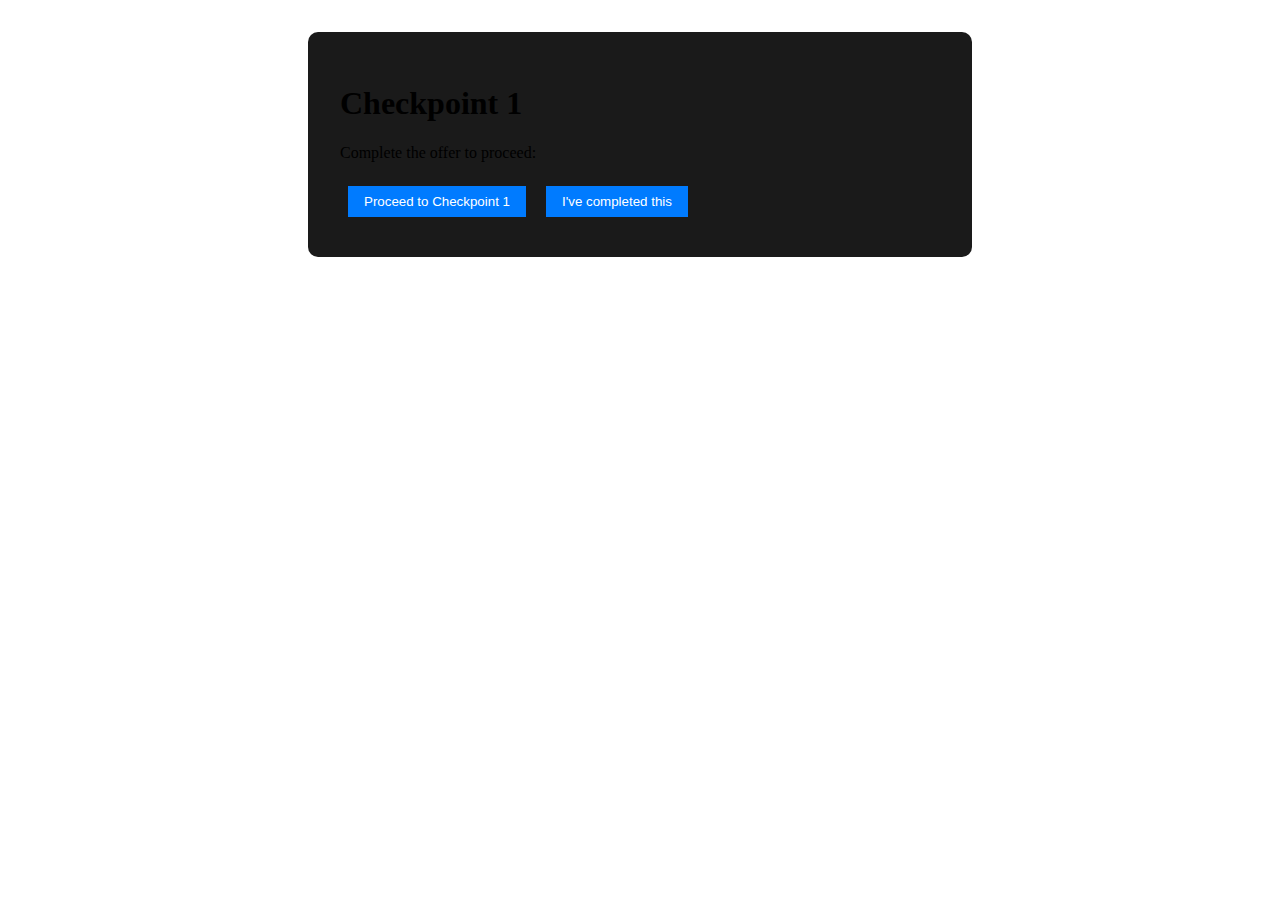
==== checkpoint_1.html @ dbe41622 "Create checkpoint_1.html" ====
<!DOCTYPE html>
<html lang="en">
<head>
  <meta charset="UTF-8">
  <meta name="viewport" content="width=device-width, initial-scale=1.0">
  <title>Checkpoint 1</title>
  <link rel="stylesheet" href="style.css">
</head>
<body>
  <div class="container">
    <h1>Checkpoint 1</h1>
    <p>Complete the offer to proceed:</p>
    <a href="https://loot.link/offer1" target="_blank">
      <button>Proceed to Checkpoint 1</button>
    </a>
    <button onclick="completeCheckpoint(1)">I've completed this</button>
  </div>
  <script src="script.js"></script>
</body>
</html>
---- style.css ----
.container {
  max-width: 600px;
  margin: 2rem auto;
  padding: 2rem;
  background: #1a1a1a;
  border-radius: 10px;
}

.checkpoint {
  margin: 1rem 0;
  padding: 1rem;
  background: #2a2a2a;
  border-radius: 5px;
}

button {
  background: #007bff;
  color: white;
  border: none;
  padding: 0.5rem 1rem;
  margin: 0.5rem;
  cursor: pointer;
}

a {
  color: #00ff88;
  text-decoration: none;
}

#message {
  margin-top: 1rem;
  font-weight: bold;
}
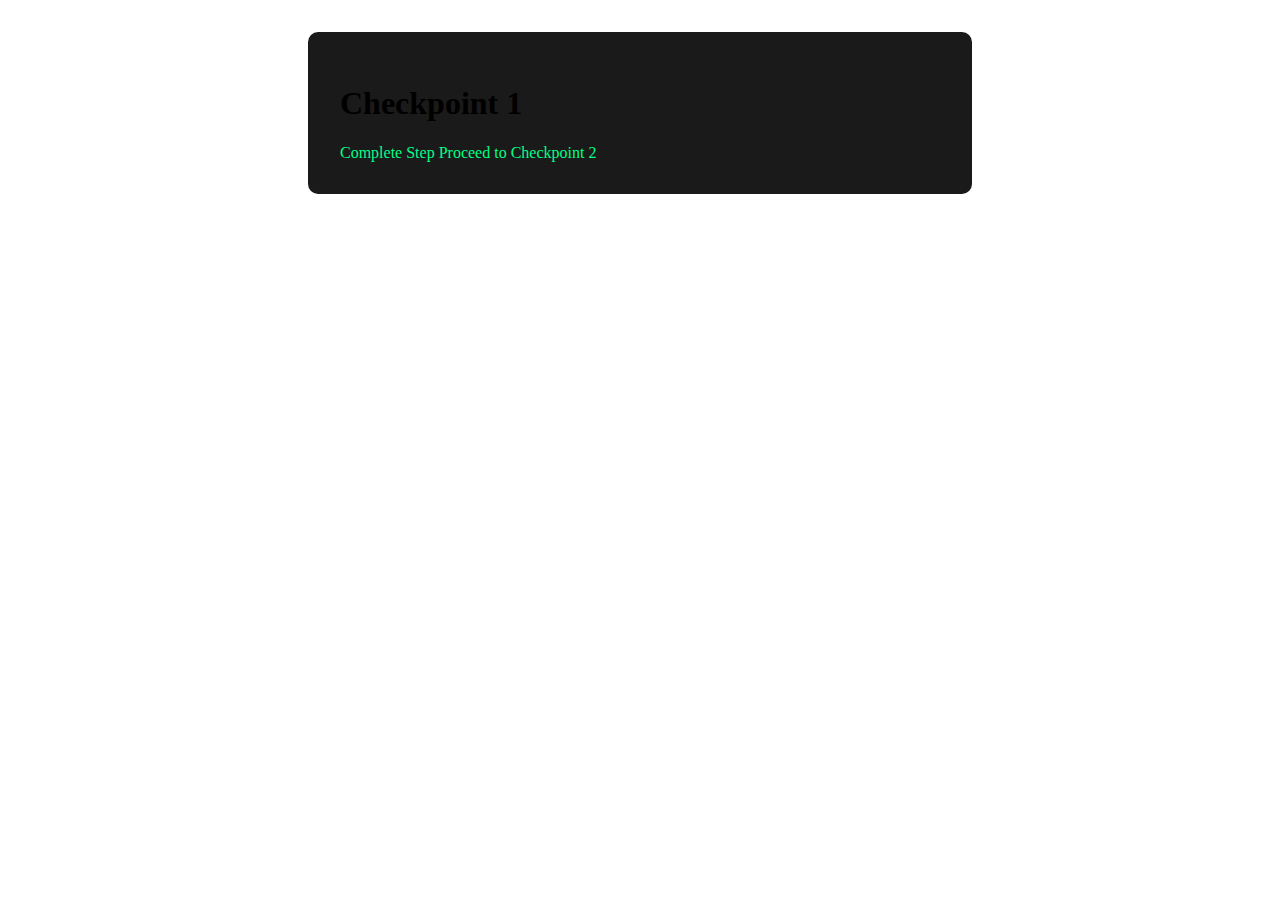
==== commit 375c41a7: "Update checkpoint_1.html" ====
--- a/checkpoint_1.html
+++ b/checkpoint_1.html
@@ -1,20 +1,16 @@
 <!DOCTYPE html>
 <html lang="en">
 <head>
-  <meta charset="UTF-8">
-  <meta name="viewport" content="width=device-width, initial-scale=1.0">
-  <title>Checkpoint 1</title>
-  <link rel="stylesheet" href="style.css">
+    <meta charset="UTF-8">
+    <meta name="viewport" content="width=device-width, initial-scale=1.0">
+    <title>Checkpoint 1</title>
+    <link rel="stylesheet" href="style.css">
 </head>
 <body>
-  <div class="container">
-    <h1>Checkpoint 1</h1>
-    <p>Complete the offer to proceed:</p>
-    <a href="https://loot.link/offer1" target="_blank">
-      <button>Proceed to Checkpoint 1</button>
-    </a>
-    <button onclick="completeCheckpoint(1)">I've completed this</button>
-  </div>
-  <script src="script.js"></script>
+    <div class="container">
+        <h1>Checkpoint 1</h1>
+        <a href="https://linkvertise.com" target="_blank" class="btn">Complete Step</a>
+        <a href="checkpoint_2.html" class="btn">Proceed to Checkpoint 2</a>
+    </div>
 </body>
 </html>
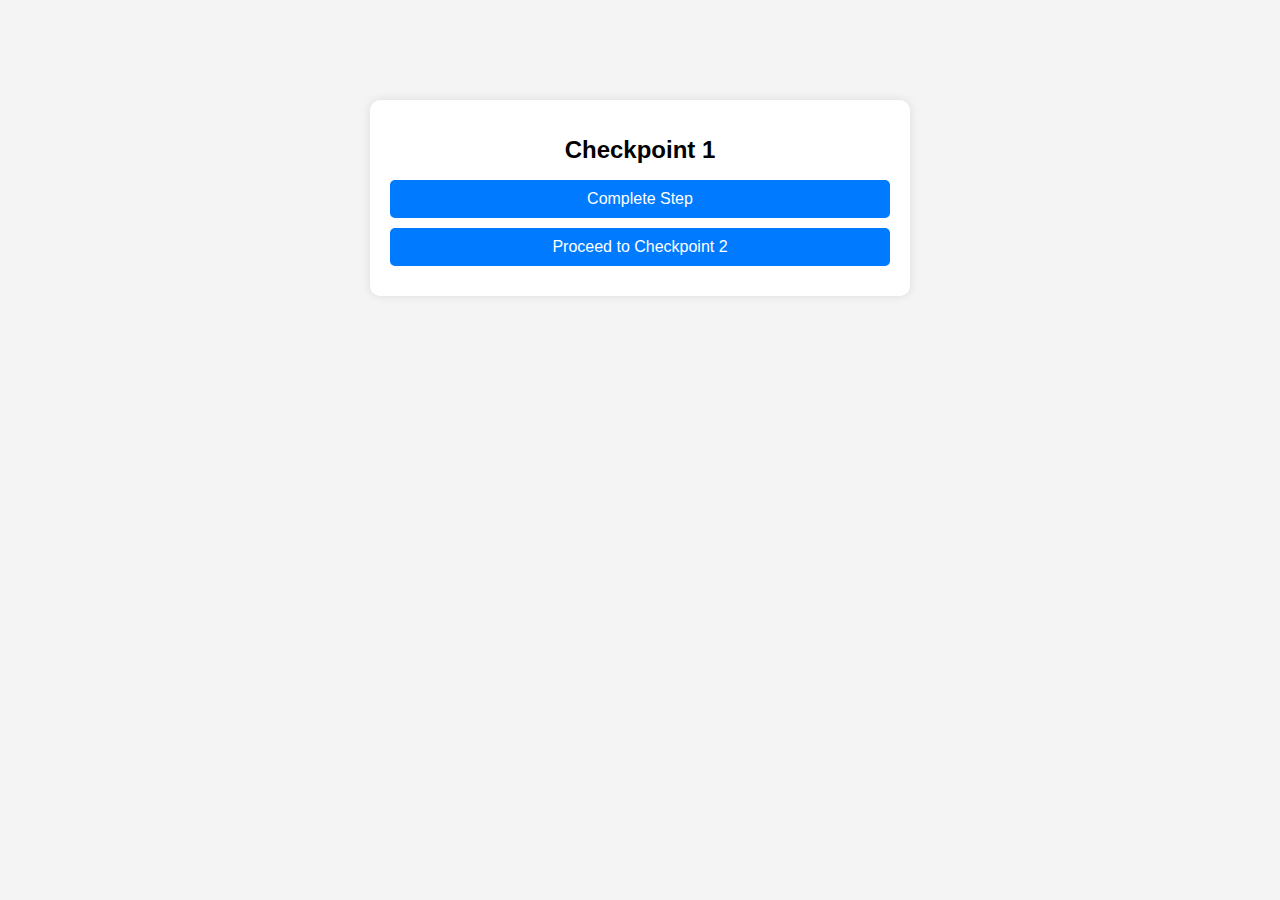
==== commit f9638f27: "Update checkpoint_1.html" ====
--- a/checkpoint_1.html
+++ b/checkpoint_1.html
@@ -9,7 +9,7 @@
 <body>
     <div class="container">
         <h1>Checkpoint 1</h1>
-        <a href="https://linkvertise.com" target="_blank" class="btn">Complete Step</a>
+        <a href="https://link-center.net/1223791/checkpoint-1-chronicle" target="_blank" class="btn">Complete Step</a>
         <a href="checkpoint_2.html" class="btn">Proceed to Checkpoint 2</a>
     </div>
 </body>
--- a/style.css
+++ b/style.css
@@ -1,33 +1,34 @@
-.container {
-  max-width: 600px;
-  margin: 2rem auto;
-  padding: 2rem;
-  background: #1a1a1a;
-  border-radius: 10px;
+body {
+    font-family: Arial, sans-serif;
+    text-align: center;
+    background-color: #f4f4f4;
+    margin: 0;
+    padding: 0;
 }
 
-.checkpoint {
-  margin: 1rem 0;
-  padding: 1rem;
-  background: #2a2a2a;
-  border-radius: 5px;
+.container {
+    max-width: 500px;
+    margin: 100px auto;
+    padding: 20px;
+    background: white;
+    border-radius: 10px;
+    box-shadow: 0px 0px 10px rgba(0, 0, 0, 0.1);
 }
 
-button {
-  background: #007bff;
-  color: white;
-  border: none;
-  padding: 0.5rem 1rem;
-  margin: 0.5rem;
-  cursor: pointer;
+h1 {
+    font-size: 24px;
 }
 
-a {
-  color: #00ff88;
-  text-decoration: none;
+.btn {
+    display: block;
+    margin: 10px auto;
+    padding: 10px 20px;
+    background: #007bff;
+    color: white;
+    text-decoration: none;
+    border-radius: 5px;
 }
 
-#message {
-  margin-top: 1rem;
-  font-weight: bold;
+.btn:hover {
+    background: #0056b3;
 }
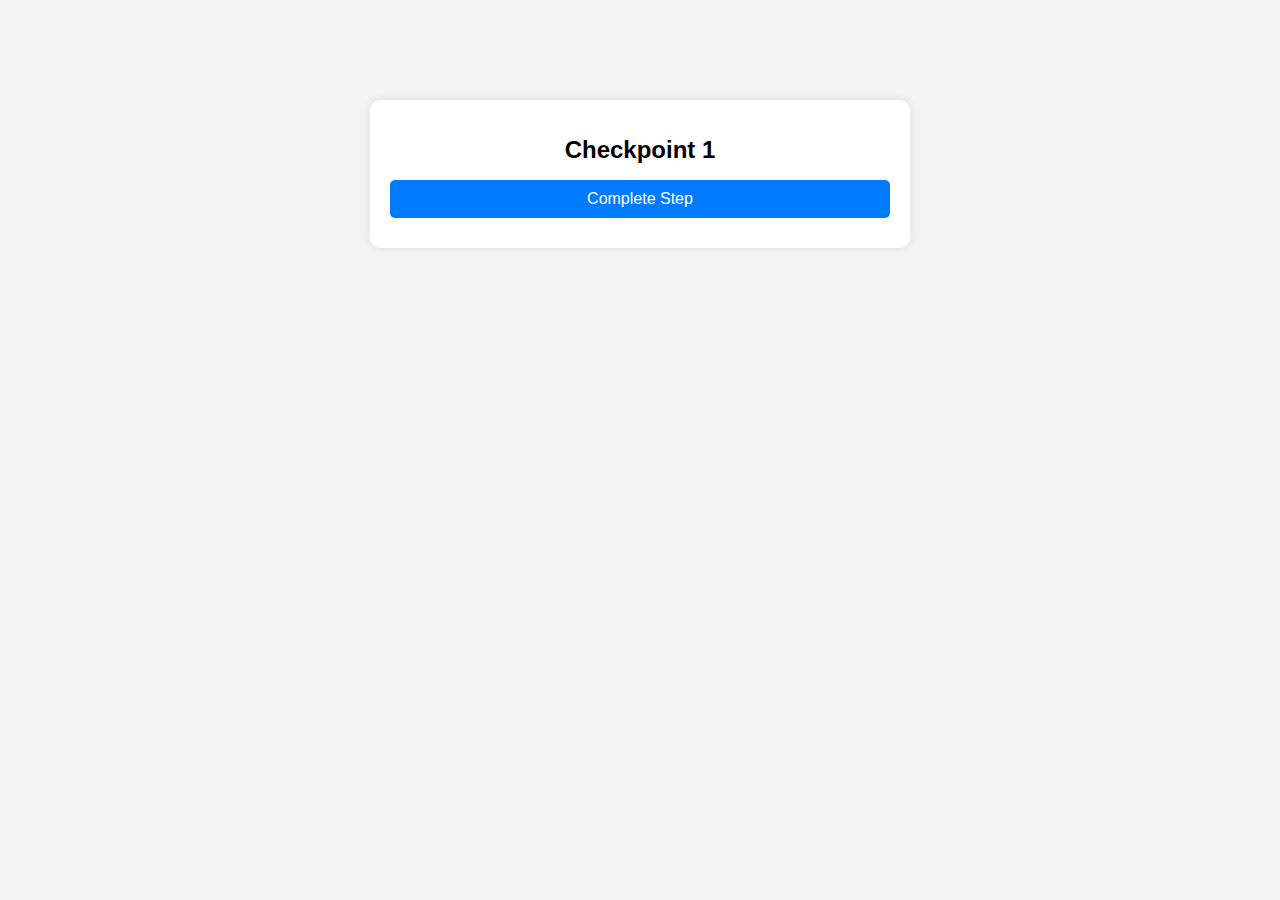
==== commit f2bcb01c: "Update checkpoint_1.html" ====
--- a/checkpoint_1.html
+++ b/checkpoint_1.html
@@ -10,7 +10,6 @@
     <div class="container">
         <h1>Checkpoint 1</h1>
         <a href="https://link-center.net/1223791/checkpoint-1-chronicle" target="_blank" class="btn">Complete Step</a>
-        <a href="checkpoint_2.html" class="btn">Proceed to Checkpoint 2</a>
     </div>
 </body>
 </html>
